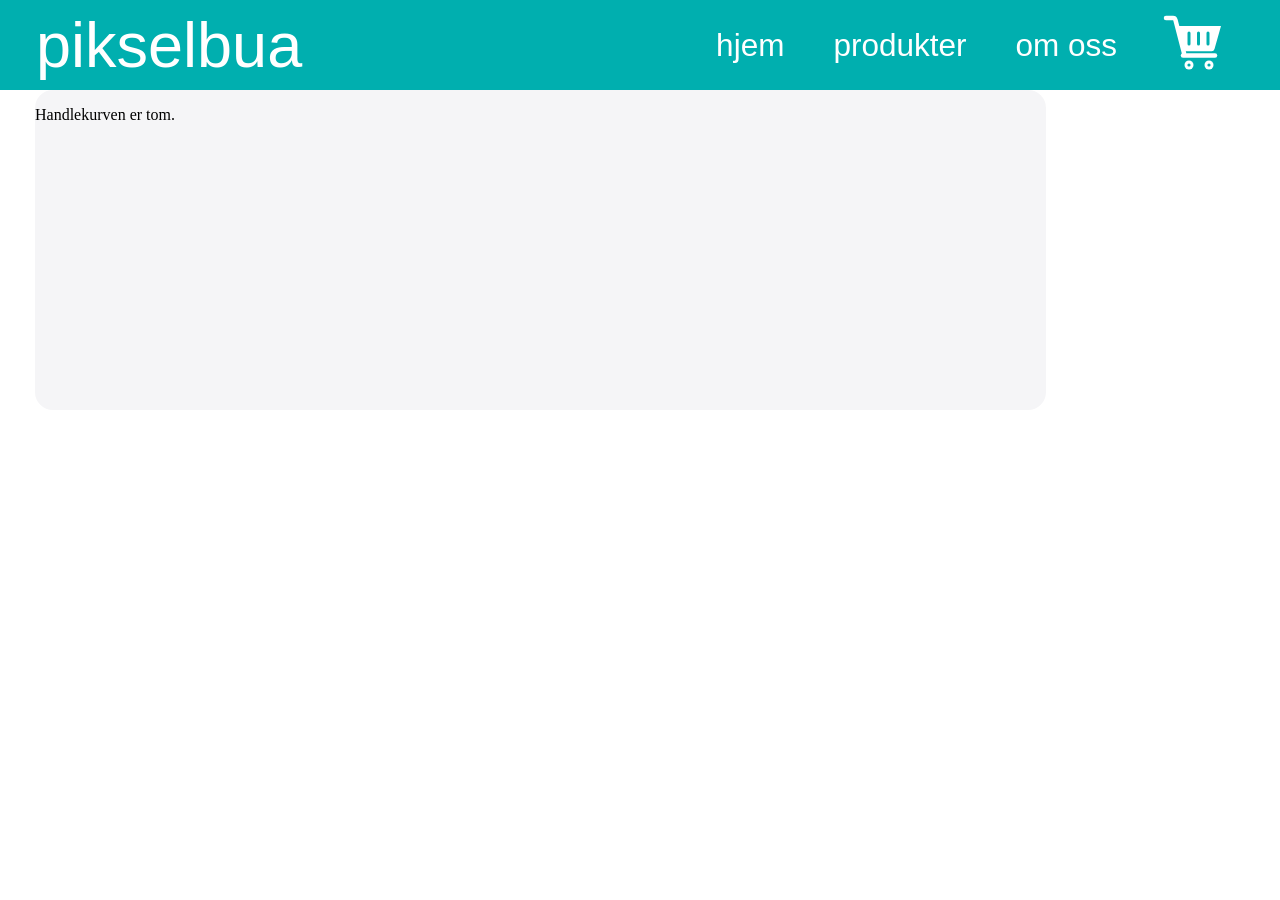
==== handlekurv.html @ 4aa7f1a4 "handlekurv" ====
<!DOCTYPE html>
<html lang="en">
<head>
    <meta charset="UTF-8">
    <meta name="viewport" content="width=device-width, initial-scale=1.0">
    <title>Handlekurv</title>
    <link rel="stylesheet" href="Style.css">
</head>
<body>
    <nav>
        <a href="index.html" id="logo">pikselbua</a>
        <div class="lenker">
            <a href="index.html">hjem</a>
            <a href="index.html">produkter</a>
            <a href="index.html">om oss</a>
        </div>
        <a href="handlekurv.html" class="catsvg2" data-icon="shopping-cart" aria-label="Handlekurv">
            <span id="antallKurv">0</span>
        </a>
    </nav>

    <main class="handlekurv-container">
        <h1>Handlekurv</h1>
        <section id="handlekurvListe"></section>
    </main>

    <script src="script.js"></script>
    <script src="icons.js" defer></script>
</body>
</html>
---- Style.css ----
nav {
    display: flex;
    background-color: rgb(0, 175, 175);
    color: white;
    position: fixed;
    top: 0;
    bottom: auto;
    left: 0;
    right: 0;
    width: 100%;
    z-index: 1000;
    align-items: center;
    padding: 1vh;
    justify-content: flex-end;
    box-sizing: border-box;
}

nav #logo {
    display: flex;
    color: white;
    font-size: 7vh;
    margin-right: auto;
    padding-left: 3vh;
}

nav a {
    font-size: 3.5vh;
    text-decoration: none;
    color: white;
    padding-right: 5vh;
    font-family: Arial, Helvetica, sans-serif;
}

nav a:hover {
    color: black;
}

.mySlides {
    width: 80%;
    border-radius: 2vh;
}

.slides {
    display: flex;
    justify-content: center;
    margin-top: 7rem;
    position: relative;
}

.slides button {
    position: absolute;
    top: 50%;
    width: 3rem;
    height: 3rem;
    transform: translateY(-50%);
    border: none;
    background-color: rgb(0, 175, 175);
    color: white;
    padding: 0;
    font: inherit;
    cursor: pointer;
    transition: 0.2s;
}

.slides button:hover {
    width: 3.2rem;
    height: 3.2rem;
}


#buttonleft {
    left: 0;
    margin-left: 14vh;
}

#buttonright {
    right: 0;
    margin-right: 14vh;
}

.buttons {
    border-radius: 1vh;
}

.typekort {
    display: flex;
    justify-content: center;
    margin-top: 10vh;
    gap: 1.05rem;
}

.typebuttons {
    width: 6rem;
    height: 6rem;
    border: none;
    background-color: #F5F5F7;
    border-radius: 1.5vh;
    border: 0.5vh solid rgb(0, 175, 175);
    color: white;
    padding: 0;
    font: inherit;
    cursor: pointer;
}

.catsvg {
    color: rgb(0, 175, 175);
}

.catsvg2 {
    color: white;
}

.utvalg {
    display: flex;
    justify-content: center;
    margin-top: 4vh;
    gap: 2.1vh;
}

.utvalg input {
    border-radius: 1vh;
    height: 4vh;
    border: 0.3vh solid rgb(0, 175, 175);
}

.utvalg select {
    border-radius: 1vh;
    width: 25.1vh;
    border: 0.3vh solid rgb(0, 175, 175);
    color: #2B4246;
}

.utvalg label {
    color: #2B4246;
    font-family: Arial, Helvetica, sans-serif;
}


.produkter {
    display: grid;
    grid-template-columns: repeat(4, 25%);
    grid-auto-rows: 20rem;
    width: 80%;
    height: auto;
    justify-self: center;
    margin: 3vh;
    background-color: #F5F5F7;
    border-radius: 2vh;
}

.Produkt {
    display: flex;
    background-color: white;
    border-radius: 0.4rem;
    margin: 1rem;
    flex-direction: column;
}

.Produkt .image-frame {
    width: 27.5vh;
    height: 20vh;
    overflow: hidden;
    margin: 0.5rem auto;
    border-radius: 0.5rem;
    display: flex;
    align-items: center;
    justify-content: center;
    background-color: #ffffff;
}

.Produkt .image-frame img {
    width: 100%;
    height: 100%;
    object-fit: contain;
    object-position: center;
    display: block;
}

.Produkt p{
    font-family: Arial, Helvetica, sans-serif;
    margin-left: 5%;
    margin-top: 0;
    margin-bottom: 0;
    font-size: 2vh;
}

.Produkt h2{
    color: #2B4246;
    font-family: Arial, Helvetica, sans-serif;
    margin-left: 5%;
    margin-top: 0;
    margin-bottom: 0;
    font-size: auto;
}

.Produkt h3{
    color: #4ecb86;
    font-family: Arial, Helvetica, sans-serif;
    margin-left: 5%;
    margin-top: 0;
    margin-bottom: 0;
    font-size: auto;
}

.vurdering {
    color: #2B4246;
}

.ting {
    color: rgb(0, 175, 175);
    display: flex;
    align-items: center;
    width: fit-content;
    max-width: 100%;
    margin-right: 5%;
    height: 1.2rem;
    min-height: 1.2rem;
    font-size: 1.1rem;
    line-height: 1.2;
    white-space: nowrap;
    overflow: hidden;
    text-overflow: ellipsis;
    box-sizing: border-box;
}

.vispris {
    display: flex;
}

#pjis {
    color: #2B4246;
    font-family: Arial, Helvetica, sans-serif;
    margin-left: 5%;
    margin-top: 0;
    margin-bottom: 0;
}

.Knappene {
    display: flex;
    justify-content: left;
    margin-left: 5%;
    margin-right: 5%;
}

.Knappene button{
    text-decoration: none;
    background-color: #2B4246;
    color: white;
    width: 100%;
    height: 2rem;
    font-size: 1rem;
    border-radius: 0.2rem;
    border-style: solid;
    border-color: #2B4246;
    cursor: pointer;
    text-align: center;
    align-content: center;
    font-family: Arial, Helvetica, sans-serif;
}

.produkter {
    display: grid;
    grid-template-columns: repeat(4, 25%);
    grid-auto-rows: 20rem;
    width: 80%;
    height: auto;
    justify-self: center;
    margin: 3vh;
    background-color: #F5F5F7;
    border-radius: 2vh;
}

.handlekurv-container h1 {
    color: #2B4246;
    font-family: Arial, Helvetica, sans-serif;
    margin-bottom: 2rem;
}

#handlekurvListe {
    display: grid;
    grid-template-columns: repeat(4, 25%);
    grid-auto-rows: 20rem;
    width: 80%;
    height: auto;
    justify-self: center;
    margin: 3vh;
    background-color: #F5F5F7;
    border-radius: 2vh;
};

.Produkt.vare {
    min-height: 100%;
}

.fjernKnapp {
    width: 100%;
}

@media (max-width: 900px) {
    #handlekurvListe {
        grid-template-columns: repeat(2, minmax(0, 1fr));
    }
}

@media (max-width: 560px) {
    #handlekurvListe {
        grid-template-columns: 1fr;
    }
}
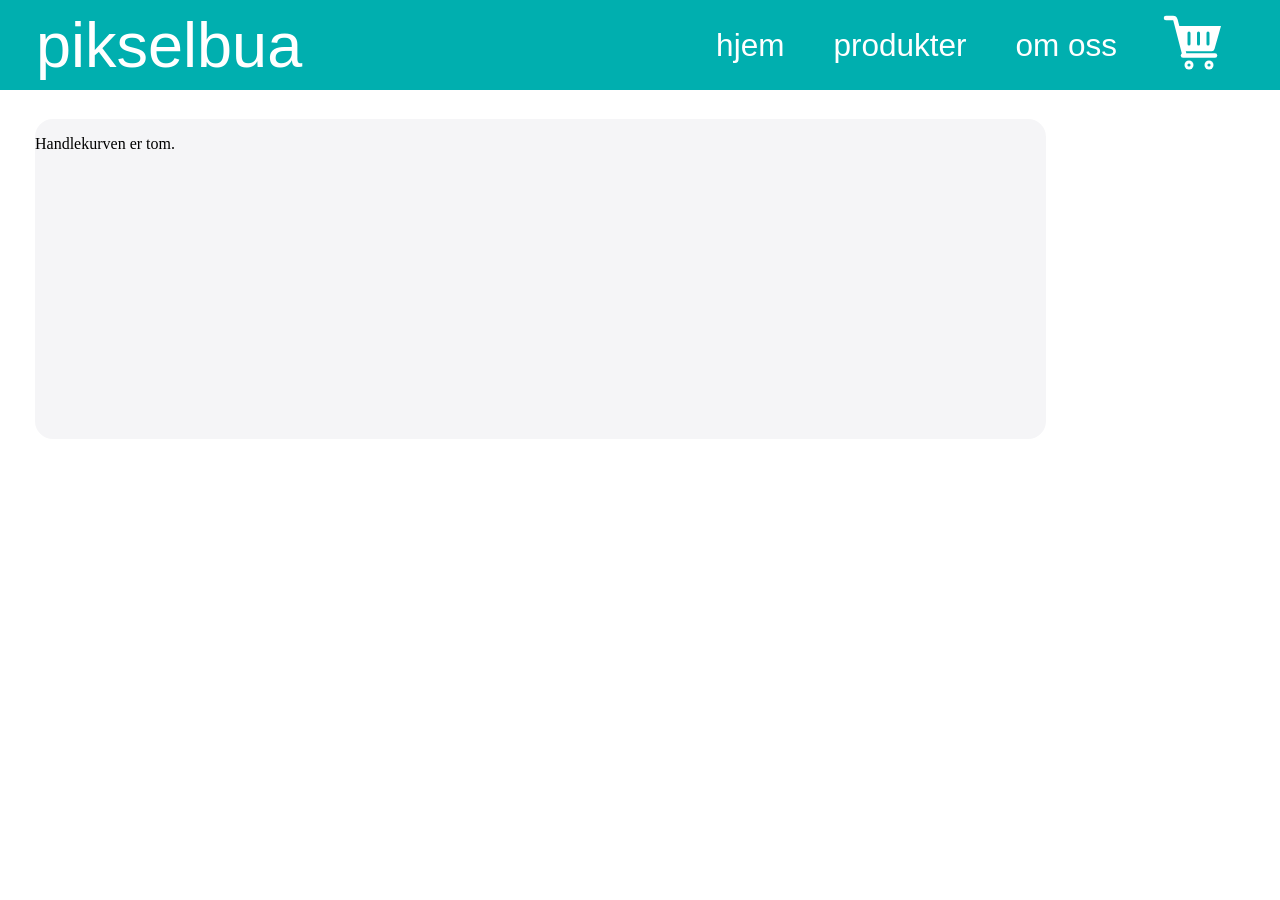
==== commit c30e186c: "fjern knapp" ====
--- a/handlekurv.html
+++ b/handlekurv.html
@@ -18,6 +18,7 @@
             <span id="antallKurv">0</span>
         </a>
     </nav>
+    <button onclick="slett_alt()" class="fjern_alt">fjern alt</button>
 
     <main class="handlekurv-container">
         <h1>Handlekurv</h1>
--- a/Style.css
+++ b/Style.css
@@ -296,6 +296,10 @@
     width: 100%;
 }
 
+.fjern_alt {
+  
+}
+
 @media (max-width: 900px) {
     #handlekurvListe {
         grid-template-columns: repeat(2, minmax(0, 1fr));
